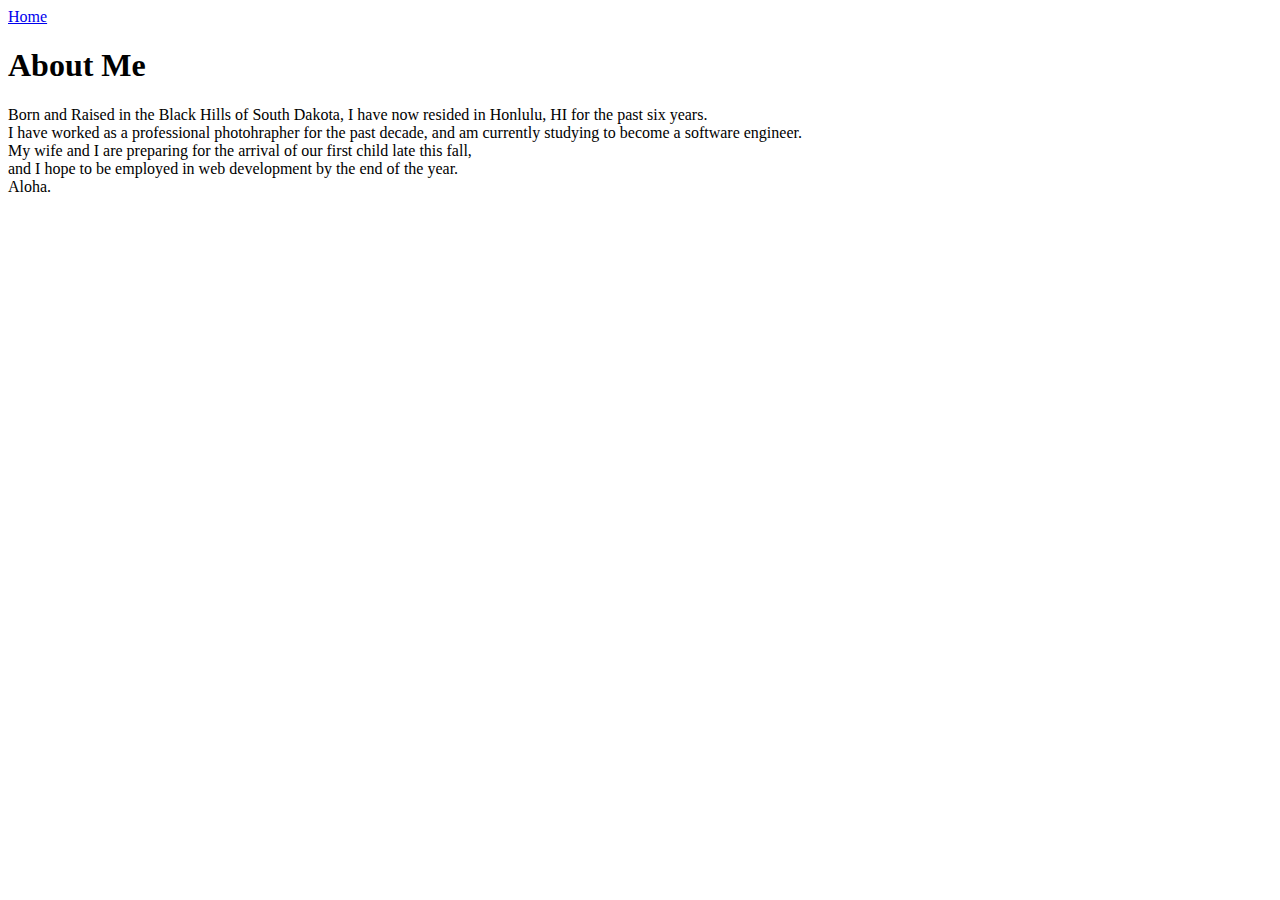
==== about.html @ ccd62c33 "rodeo" ====
<!DOCTYPE html>
<html lang="en">
<head>
    <meta charset="UTF-8">
    <meta name="viewport" content="width=device-width, initial-scale=1.0">
    <title>Document</title>
</head>
<body>
    <nav>
        <a href="/personalsiteproject/home.html">Home</a>
    </nav>
    <h1>About Me</h1>
    <p>Born and Raised in the Black Hills of South Dakota, I have now resided in Honlulu, HI for the past six years. <br> 
        I have worked as a professional photohrapher for the past decade, and am currently studying to become a software engineer. <br> My wife and I are preparing for the arrival of our first child late this fall, <br> and I hope to be employed in web development by the end of the year. <br> Aloha. 

    </p>
</body>
</html>
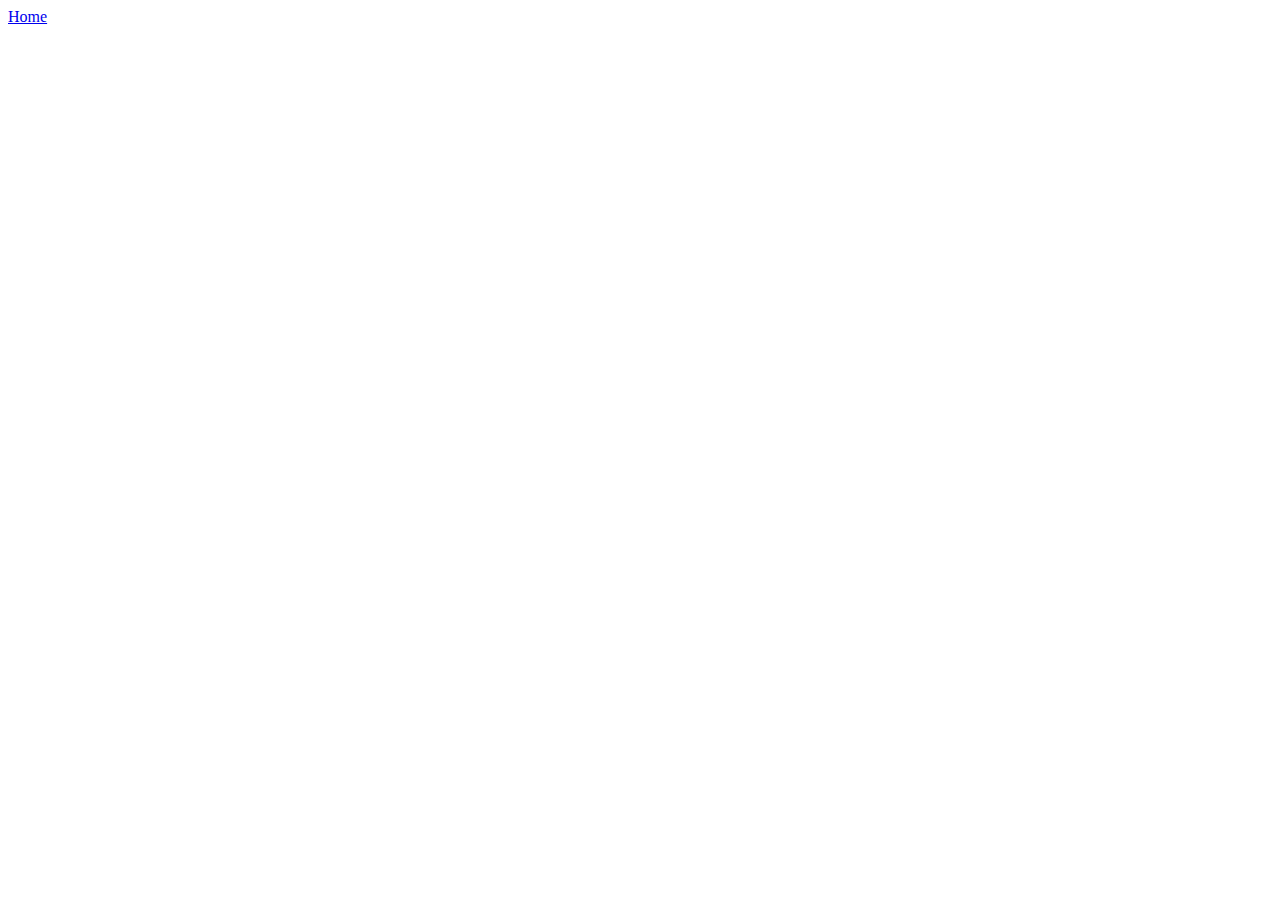
==== commit cd74909b: "added about styling" ====
--- a/about.html
+++ b/about.html
@@ -1,6 +1,7 @@
 <!DOCTYPE html>
 <html lang="en">
 <head>
+    <link rel="stylesheet" href="about.css">
     <meta charset="UTF-8">
     <meta name="viewport" content="width=device-width, initial-scale=1.0">
     <title>Document</title>
--- a/about.css
+++ b/about.css
@@ -0,0 +1,8 @@
+body {
+    background-image: url(/personalsiteproject/laupahoehoe.jpg);
+    background-size: cover;
+    color: white;
+    outline-color: black;
+    outline-width: 5px;
+    
+}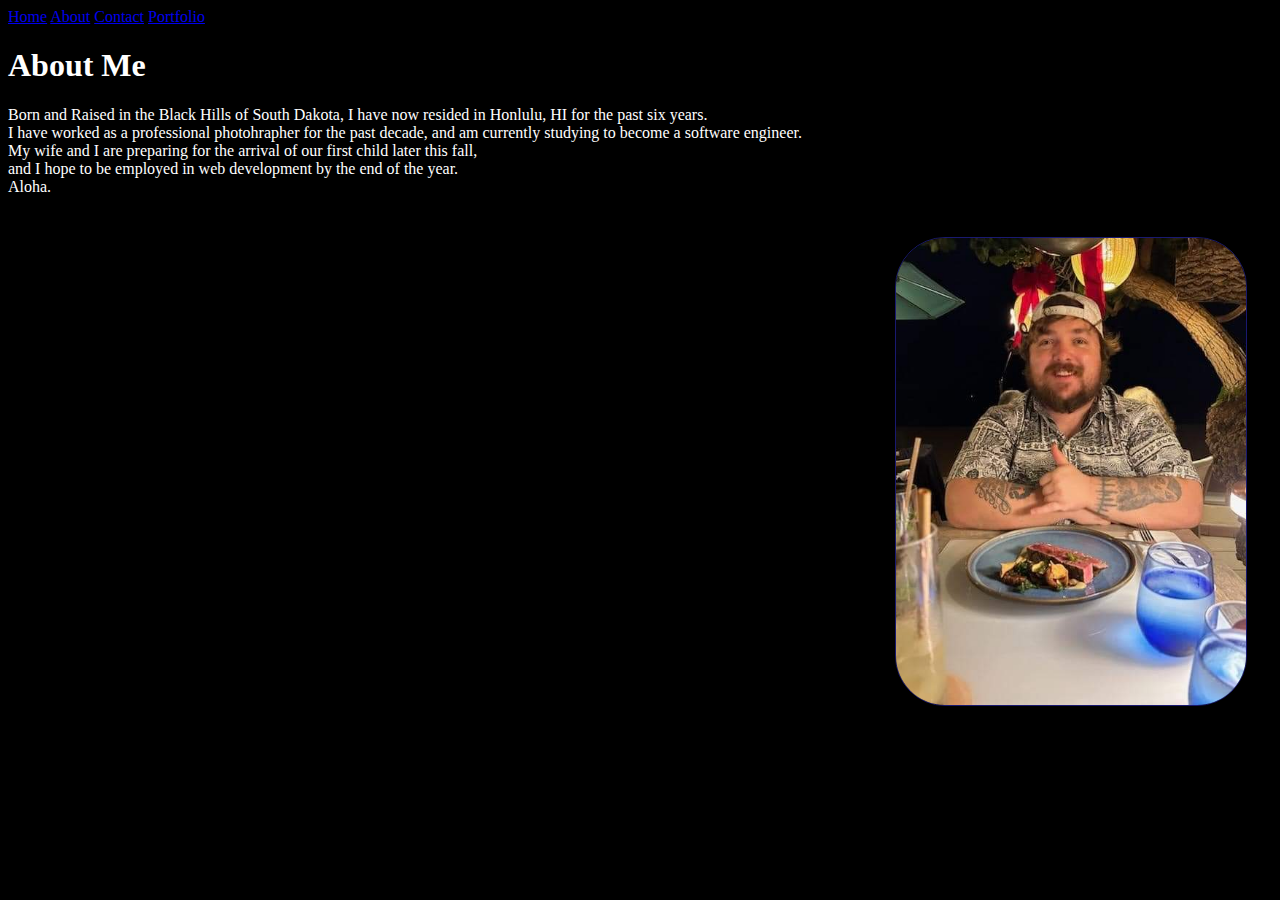
==== commit 7d995d47: "overhaul" ====
--- a/about.html
+++ b/about.html
@@ -1,19 +1,34 @@
 <!DOCTYPE html>
 <html lang="en">
-<head>
-    <link rel="stylesheet" href="about.css">
-    <meta charset="UTF-8">
-    <meta name="viewport" content="width=device-width, initial-scale=1.0">
+  <head>
+    <link rel="stylesheet" href="about.css" />
+    <meta charset="UTF-8" />
+    <meta name="viewport" content="width=device-width, initial-scale=1.0" />
     <title>Document</title>
-</head>
-<body>
+  </head>
+  <body>
     <nav>
-        <a href="/personalsiteproject/home.html">Home</a>
+      <a href="index.html">Home</a>
+      <a href="about.html">About</a>
+      <a href="contact.html">Contact</a>
+      <a href="portfolio.html">Portfolio</a>
     </nav>
     <h1>About Me</h1>
-    <p>Born and Raised in the Black Hills of South Dakota, I have now resided in Honlulu, HI for the past six years. <br> 
-        I have worked as a professional photohrapher for the past decade, and am currently studying to become a software engineer. <br> My wife and I are preparing for the arrival of our first child late this fall, <br> and I hope to be employed in web development by the end of the year. <br> Aloha. 
-
-    </p>
-</body>
-</html>+    <div class="paragraph">
+      <p>
+        Born and Raised in the Black Hills of South Dakota, I have now resided
+        in Honlulu, HI for the past six years. <br />
+        I have worked as a professional photohrapher for the past decade, and am
+        currently studying to become a software engineer. <br />
+        My wife and I are preparing for the arrival of our first child later
+        this fall, <br />
+        and I hope to be employed in web development by the end of the year.
+        <br />
+        Aloha.
+      </p>
+    </div>
+    <div class="image">
+      <img src="picofme.jpg" alt="Drake" />
+    </div>
+  </body>
+</html>
--- a/about.css
+++ b/about.css
@@ -1,8 +1,13 @@
+img {
+  float: right;
+  margin: 25px;
+  max-width: 350px;
+  height: auto;
+  border: 1px solid midnightblue;
+  border-radius: 50px;
+}
+
 body {
-    background-image: url(/personalsiteproject/laupahoehoe.jpg);
-    background-size: cover;
-    color: white;
-    outline-color: black;
-    outline-width: 5px;
-    
-}+  background-color: black;
+  color: white;
+}
